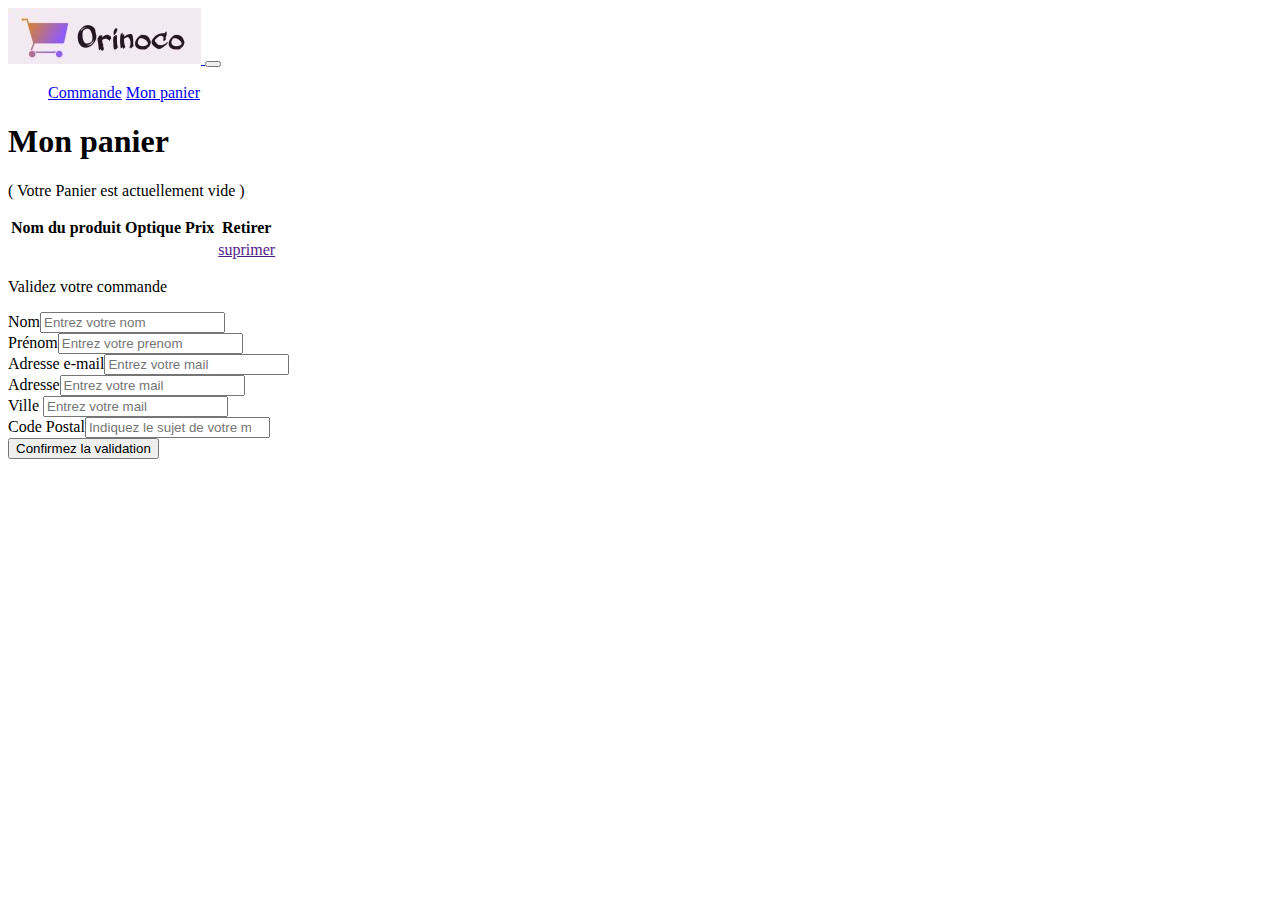
==== frontend/panier.html @ 9531dd1c "ajout de la page panier" ====
<!DOCTYPE html>
<html lang="en">
<head>
    <meta charset="UTF-8">
    <meta name="viewport" content="width=device-width, initial-scale=1.0">
    <link rel="stylesheet" href="https://cdn.jsdelivr.net/npm/bootstrap@4.5.3/dist/css/bootstrap.min.css" integrity="sha384-TX8t27EcRE3e/ihU7zmQxVncDAy5uIKz4rEkgIXeMed4M0jlfIDPvg6uqKI2xXr2" crossorigin="anonymous">
    <link rel="stylesheet" href="css/style.css" >
    <title>Mon panier</title>
</head>
<body>
    
        <nav class="navbar navbar-expand-lg bg-dark navbar-dark margin_nav">
            <a class="navbar-brand" href="index.html">
                <img src="images/logo.jpg" alt="logo de l'entreprise Orinoco représentant un cadis">
            </a>
            <button class="navbar-toggler" type="button" data-toggle="collapse" data-target="#navbarColor01" aria-controls="navbarColor01" aria-expanded="false" aria-label="Toggle navigation">
                <span class="navbar-toggler-icon"></span>
            </button>
        
            <div class="collapse navbar-collapse" id="navbarColor01">
                <ul class="navbar-nav mr-auto">
                    <a class="nav-link text-light size_font" href="order.html">Commande</a>
                    <a class="nav-link text-light size_font" href="panier.html">Mon panier</a>
                </ul>
            </div>
        </nav>
        <div class="container">
            <h1 class="text-center mt-5 bg-dark text-light p-3">Mon panier</h1>
            
            <div class="">     
                
            </div>
            <div class="shadow p-5 mt-5">
            <table class="table">
                <p class="h5 text-center mb-5">( Votre Panier est actuellement vide )</p>
                <thead>
                  <tr>
                    <th scope="col">Nom du produit</th>
                    <th scope="col">Optique</th>
                    <th scope="col">Prix</th>
                    <th scope="col">Retirer</a></th>
                  </tr>
                </thead>
                <tbody>
                  <tr>
                 
                    <td></td>
                    <td></td>
                    <td></td>
                    <td><a class="btn btn-danger" href="">suprimer</a></td>
                  </tr>
                 
                </tbody>
              </table>
            </div>
            <div class="shadow p-5 mt-5">
                <p class="h2 text-center bg-dark text-light p-3 mb-4">Validez votre commande</p>
                <form name="contact" method="post" novalidate="novalidate">
                    <div class="form-group"><label  class="required">Nom</label><input type="text"  name="" required="required" placeholder="Entrez votre nom" class="form-control" /></div>
                    <div class="form-group"><label  class="required">Prénom</label><input type="text"  name="" required="required" placeholder="Entrez votre prenom" class="form-control" /></div>
                    <div class="form-group"><label  class="required">Adresse e-mail</label><input type="email"  name="" required="required" placeholder="Entrez votre mail" class="form-control" /></div>
                    <div class="form-group"><label  class="required">Adresse</label><input type="text"  name="" required="required" placeholder="Entrez votre mail" class="form-control" /></div>
                    <div class="form-group"><label  class="required">Ville </label><input type="text"  name="" required="required" placeholder="Entrez votre mail" class="form-control" /></div>
                    <div class="form-group"><label  class="required">Code Postal</label><input type="number" name="" required="required" placeholder="Indiquez le sujet de votre message" class="form-control" /></div>
                    <input type="submit" class="btn btn-primary mb-5" value="Confirmez la validation">
                </form> 
            </div>
        </div>

        
        
          
       
        <footer class="footer bg-dark">

        </footer>

    <script src="https://code.jquery.com/jquery-3.5.1.slim.min.js" integrity="sha384-DfXdz2htPH0lsSSs5nCTpuj/zy4C+OGpamoFVy38MVBnE+IbbVYUew+OrCXaRkfj" crossorigin="anonymous"></script>
    <script src="https://cdn.jsdelivr.net/npm/popper.js@1.16.1/dist/umd/popper.min.js" integrity="sha384-9/reFTGAW83EW2RDu2S0VKaIzap3H66lZH81PoYlFhbGU+6BZp6G7niu735Sk7lN" crossorigin="anonymous"></script>
    <script src="https://cdn.jsdelivr.net/npm/bootstrap@4.5.3/dist/js/bootstrap.min.js" integrity="sha384-w1Q4orYjBQndcko6MimVbzY0tgp4pWB4lZ7lr30WKz0vr/aWKhXdBNmNb5D92v7s" crossorigin="anonymous"></script>
    <script src="js/ajaxrequest.js"></script>
    <!-- <script src="js/produits.js"></script> -->
</body>
</html>
---- frontend/css/style.css ----
/* Page d'accueil*/
section{
display: flex;
flex-wrap: wrap;
justify-content: center;
align-items:center;
align-content: center;
}

footer{
    height: 250px;
    margin-top: 50px;
}

/*Div qui englobe une camera*/
.testdiv{
text-align: center;
margin-right:30px;
margin-top: 30px;
width: 35%;
height: 450px;
border: 1px solid rgb(66, 66, 66);
border-radius: 15px 15px 15px 15px;
}

/*Les images */
.testimg{
width: 50%;
border-radius: 15px 15px 15px 15px;
}

.price
{
    font-weight: bold;
}

.name
{
    font-weight: bold;
}
/*---------------------------*/
/* Page Produit.html*/

/*div contentant les info de la camera*/
#divcamerainfos
{
    text-align: center;
    margin-right:50px;
    margin-top: 30px;
    width: 60%;
    border: 1px solid rgb(66, 66, 66);
    border-radius: 15px 15px 15px 15px; 
}

/*Image*/
#camerapicture{
    width: 70%;
}

.cameraname{
    font-weight: bold;
}

.pricecamera{
    font-weight: bold;
}
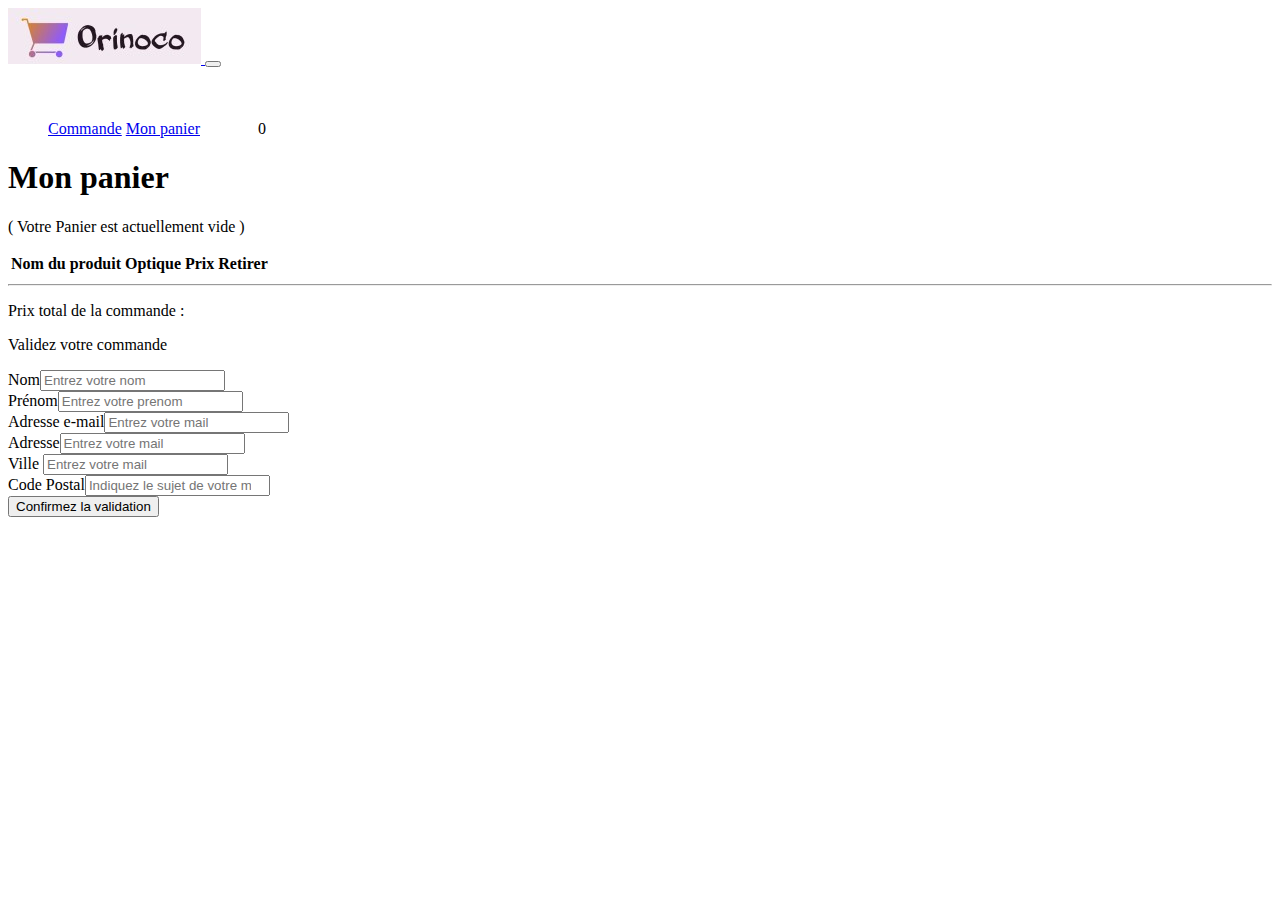
==== commit d3f60e97: "Ajout des produits aux panier" ====
--- a/frontend/panier.html
+++ b/frontend/panier.html
@@ -19,15 +19,20 @@
         
             <div class="collapse navbar-collapse" id="navbarColor01">
                 <ul class="navbar-nav mr-auto">
-                    <a class="nav-link text-light size_font" href="order.html">Commande</a>
+                    <a class="nav-link text-light size_font" href="order.html">Commande</a> 
                     <a class="nav-link text-light size_font" href="panier.html">Mon panier</a>
+                    <img src="images/panier.png">  
+                    <span class="text-danger" id="numberofproduct">0</span>
                 </ul>
             </div>
         </nav>
         <div class="container">
             <h1 class="text-center mt-5 bg-dark text-light p-3">Mon panier</h1>
             
-            <div class="">     
+            <div id="basketitems"> 
+                   
+            </div>    
+            <div>     
                 
             </div>
             <div class="shadow p-5 mt-5">
@@ -41,18 +46,18 @@
                     <th scope="col">Retirer</a></th>
                   </tr>
                 </thead>
-                <tbody>
-                  <tr>
-                 
-                    <td></td>
-                    <td></td>
-                    <td></td>
-                    <td><a class="btn btn-danger" href="">suprimer</a></td>
-                  </tr>
-                 
+
+                <tbody id="bodytabs">
+                    
+                  
+
+
                 </tbody>
               </table>
+              <hr>
+              <p class="mt-3">Prix total de la commande : <span id="totalprice" class="font-weight-bold"></span></p>
             </div>
+            
             <div class="shadow p-5 mt-5">
                 <p class="h2 text-center bg-dark text-light p-3 mb-4">Validez votre commande</p>
                 <form name="contact" method="post" novalidate="novalidate">
@@ -67,18 +72,17 @@
             </div>
         </div>
 
+
         
         
           
        
-        <footer class="footer bg-dark">
-
-        </footer>
+        
 
     <script src="https://code.jquery.com/jquery-3.5.1.slim.min.js" integrity="sha384-DfXdz2htPH0lsSSs5nCTpuj/zy4C+OGpamoFVy38MVBnE+IbbVYUew+OrCXaRkfj" crossorigin="anonymous"></script>
     <script src="https://cdn.jsdelivr.net/npm/popper.js@1.16.1/dist/umd/popper.min.js" integrity="sha384-9/reFTGAW83EW2RDu2S0VKaIzap3H66lZH81PoYlFhbGU+6BZp6G7niu735Sk7lN" crossorigin="anonymous"></script>
     <script src="https://cdn.jsdelivr.net/npm/bootstrap@4.5.3/dist/js/bootstrap.min.js" integrity="sha384-w1Q4orYjBQndcko6MimVbzY0tgp4pWB4lZ7lr30WKz0vr/aWKhXdBNmNb5D92v7s" crossorigin="anonymous"></script>
     <script src="js/ajaxrequest.js"></script>
-    <!-- <script src="js/produits.js"></script> -->
+    <script src="js/panier.js"></script>
 </body>
 </html>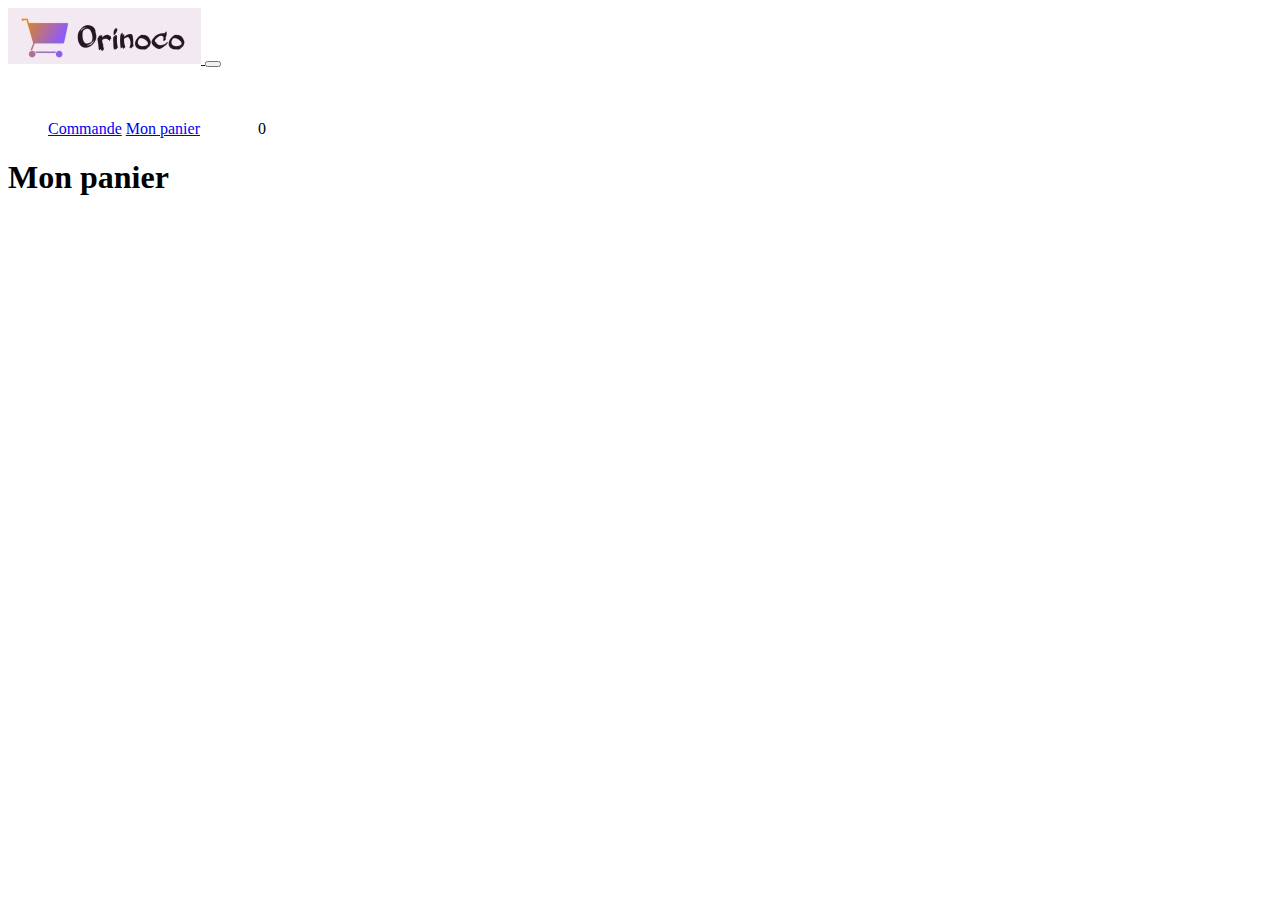
==== commit 35123f88: "validation du formulaire" ====
--- a/frontend/panier.html
+++ b/frontend/panier.html
@@ -27,17 +27,15 @@
             </div>
         </nav>
         <div class="container">
-            <h1 class="text-center mt-5 bg-dark text-light p-3">Mon panier</h1>
-            
-            <div id="basketitems"> 
-                   
-            </div>    
-            <div>     
-                
-            </div>
+        <h1 class="text-center mt-5 bg-dark text-light p-3">Mon panier</h1>
+        <p id="emptybusket" class="h5 text-center mb-5 mt-4">( Votre Panier est actuellement vide )</p>
+        </div>
+    
+
+        <div id="infosbusket" class="container">   
             <div class="shadow p-5 mt-5">
             <table class="table">
-                <p class="h5 text-center mb-5">( Votre Panier est actuellement vide )</p>
+               
                 <thead>
                   <tr>
                     <th scope="col">Nom du produit</th>
@@ -58,16 +56,18 @@
               <p class="mt-3">Prix total de la commande : <span id="totalprice" class="font-weight-bold"></span></p>
             </div>
             
-            <div class="shadow p-5 mt-5">
+            <div id="basket_form" class="shadow p-5 mt-5">
                 <p class="h2 text-center bg-dark text-light p-3 mb-4">Validez votre commande</p>
-                <form name="contact" method="post" novalidate="novalidate">
-                    <div class="form-group"><label  class="required">Nom</label><input type="text"  name="" required="required" placeholder="Entrez votre nom" class="form-control" /></div>
-                    <div class="form-group"><label  class="required">Prénom</label><input type="text"  name="" required="required" placeholder="Entrez votre prenom" class="form-control" /></div>
-                    <div class="form-group"><label  class="required">Adresse e-mail</label><input type="email"  name="" required="required" placeholder="Entrez votre mail" class="form-control" /></div>
-                    <div class="form-group"><label  class="required">Adresse</label><input type="text"  name="" required="required" placeholder="Entrez votre mail" class="form-control" /></div>
-                    <div class="form-group"><label  class="required">Ville </label><input type="text"  name="" required="required" placeholder="Entrez votre mail" class="form-control" /></div>
-                    <div class="form-group"><label  class="required">Code Postal</label><input type="number" name="" required="required" placeholder="Indiquez le sujet de votre message" class="form-control" /></div>
-                    <input type="submit" class="btn btn-primary mb-5" value="Confirmez la validation">
+                <form id="validation" name="contact" method="post">
+                    <span id="error" class="text-danger"></span>
+                    <div class="form-group"><label  class="required">Nom</label><input type="text" id="namecustomer"  name="nom" value=""   placeholder="Entrez votre nom" class="form-control" /></div>
+                    <div class="form-group"><label  class="required">Prénom</label><input type="text" id="lastname"  name="prenom" value=""    placeholder="Entrez votre prenom" class="form-control" /></div>
+                    <div class="form-group"><label  class="required">Adresse e-mail</label><input type="email" id="email"  name="mail" value=""   placeholder="Entrez votre mail" class="form-control" /></div>
+                    <div class="form-group"><label  class="required">Adresse</label><input type="text"  id="adress" name="adresse" value=""   placeholder="Entrez votre adresse" class="form-control" /></div>
+                    <div class="form-group"><label  class="required">Ville </label><input type="text" id="city" name="ville" value=""    placeholder="Entrez votre ville" class="form-control" /></div>
+                    <div class="form-group"><label  class="required">Code Postal</label><input type="number" id="postalcode"  name="codepostal" value=""  placeholder="Entrez votre code postal" class="form-control" /></div>
+                    <input type="submit" class="btn btn-primary mb-5" value="Valider la commande">  
+                    <!-- <button class="btn btn-success mb-5" id="bouton_envoi">Confirmez votre commande</button> -->
                 </form> 
             </div>
         </div>
--- a/frontend/css/style.css
+++ b/frontend/css/style.css
@@ -63,4 +63,12 @@
 
 .pricecamera{
     font-weight: bold;
+}
+
+#infosbusket{
+    display: none;
+}
+
+#emptybusket{
+    display: none;
 }